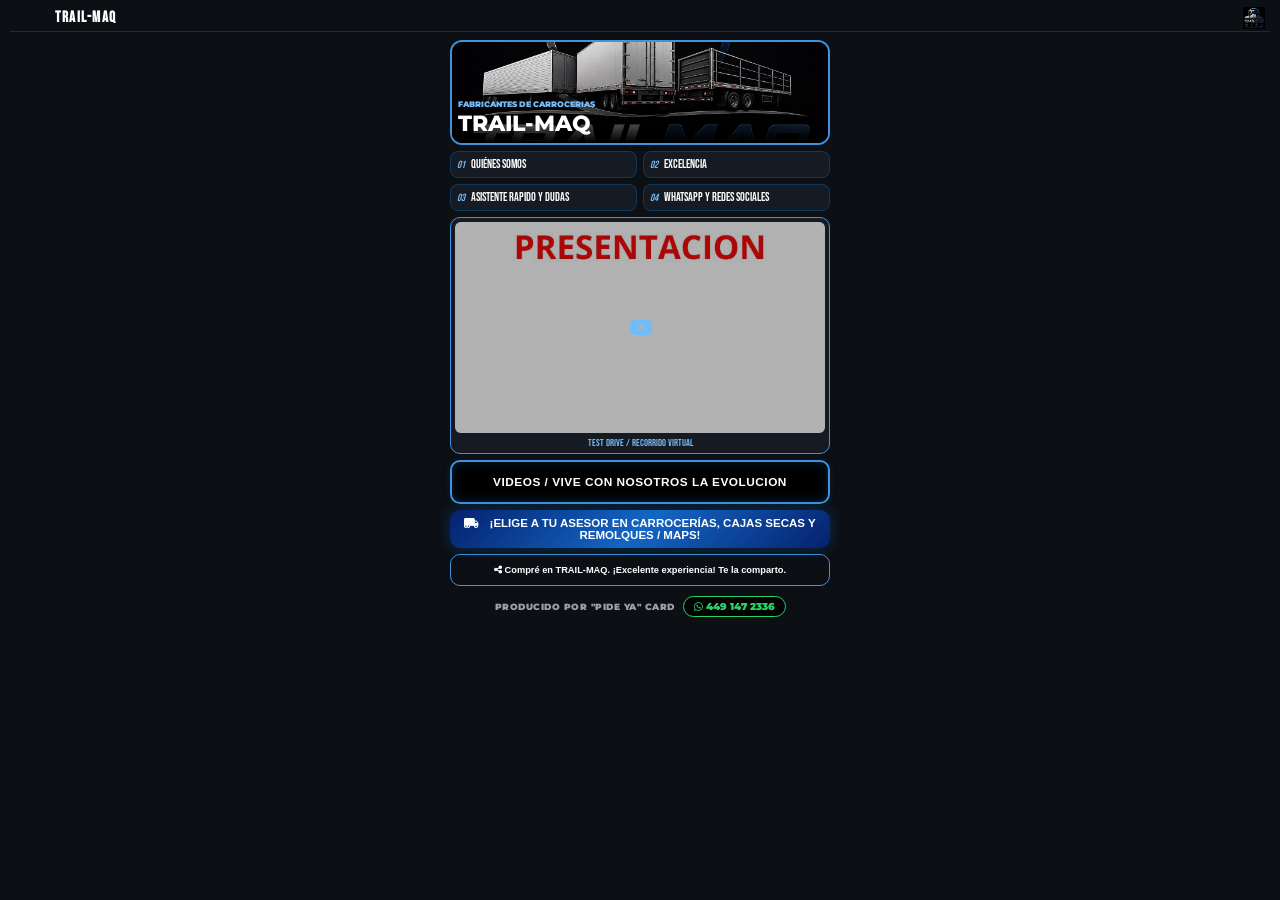
==== index.html @ 679b9bf4 "Add files via upload" ====
<!DOCTYPE html>
<html lang="es">
<head>
    <meta charset="utf-8" />
    <meta name="viewport" content="width=device-width,initial-scale=1,maximum-scale=1,user-scalable=0" />
    <link rel="icon" href="data:,">
    
    <!-- CONFIGURACIÓN DE OPEN GRAPH (OG SHARE) MEJORADA -->
    <meta property="og:type" content="website" />
    <meta property="og:url" content="https://demo-agricola.pideya.contact/" />
    <meta property="og:title" content="TRAIL-MAQ … potencia implacable para tu producción." />
    <meta property="og:description" content="Explora la experiencia TRAIL-MAQ. Potencia, durabilidad y tecnología de precisión para tu empresa." />
    
    <!-- Ruta absoluta apuntando a la nueva imagen y dominio de Cloudflare -->
    <meta property="og:image" content="https://demo-agricola.pideya.contact/og_agricola.jpg" />
    <meta property="og:image:secure_url" content="https://demo-agricola.pideya.contact/og_agricola.jpg" />
    <meta property="og:image:type" content="image/jpeg" />
    <meta property="og:image:width" content="1200" />
    <meta property="og:image:height" content="630" />

    <title>TRAIL-MAQ | CONECTA CARD</title>
    
    <link rel="stylesheet" href="style.css" />
    <link rel="stylesheet" href="https://cdnjs.cloudflare.com/ajax/libs/font-awesome/6.4.2/css/all.min.css">
    <link href="https://fonts.googleapis.com/css2?family=Montserrat:wght@400;600;800;900&family=Bebas+Neue&family=Playfair+Display:ital,wght@0,700;1,700&display=swap" rel="stylesheet">
</head>
<body>
    
    <section id="portada-hub" class="main-hub">
        <header class="magazine-header">
            <div class="header-title-container">
                <h1 class="agency-name">TRAIL-MAQ</h1>
                <div class="download-track-container">
                    </div>
            </div>
            <img src="assets/brand/logo.png" alt="Logo BMW" class="agency-logo">
        </header>

        <div class="mosaic-grid">
            <div class="mosaic-item hero-block" onclick="openProfileZoom()">
                <img id="profile-pic-img" src="assets/hero/main-photo.jpg" alt="POWER CONSTRUCTION">
                <div class="hero-overlay">
                    <span class="edition-label">FABRICANTES DE CARROCERIAS</span>
                    <h2 class="hero-title">TRAIL-MAQ</h2>
                </div>
            </div>

            <div class="mosaic-item menu-block">
                <div class="magazine-menu-grid">
                    <button class="mag-btn" onclick="showAppContent('cat1')">
                        <span class="num">01</span> QUIÉNES SOMOS
                    </button>
                    <button class="mag-btn" onclick="showAppContent('cat2')">
                        <span class="num">02</span> EXCELENCIA
                    </button>
                    <button class="mag-btn" onclick="showAppContent('cat3')">
                        <span class="num">03</span> ASISTENTE RAPIDO Y DUDAS
                    </button>
                    <button class="mag-btn" onclick="showAppContent('cat4')">
                        <span class="num">04</span> WHATSAPP Y REDES SOCIALES
                    </button>
                </div>
            </div>

            <div class="mosaic-item video-block" onclick="openYouTubeVideo()">
                <div class="video-preview" id="yt-iframe-container">
                    <img src="assets/hero/video-thumb.jpg" alt="BMW Test Drive" id="yt-thumb-img">
                    <div class="yt-play-mini" id="yt-play-icon"><i class="fab fa-youtube"></i></div>
                </div>
                <span class="block-label">TEST DRIVE / RECORRIDO VIRTUAL</span>
            </div>

            <!-- BLOQUE DE EVOLUCIÓN COMPLETAMENTE REUBICADO ABAJO DEL VIDEO -->
            <div class="mosaic-item custom-actions-block">
                <button class="btn-custom-action btn-recommended-businesses" onclick="openBrandModal('modal-negocios')">
                    VIDEOS / VIVE CON NOSOTROS LA EVOLUCION
                </button>
            </div>

            <div class="mosaic-item lead-block">
                <button type="button" onclick="abrirCuestionario()" class="btn-shiny-gold shine-effect">
                    <i class="fas fa-truck-moving" style="margin-right: 8px;"></i> ¡ELIGE A TU ASESOR EN CARROCERÍAS, CAJAS SECAS Y REMOLQUES / MAPS!
                </button>
            </div>

            <!-- MENÚ DE CONTACTO - SE GENERA DINÁMICAMENTE POR SCRIPT -->
            <div id="miMenuContacto" class="menu-oculto" onclick="cerrarMenu()">
                <div class="menu-contenido" onclick="event.stopPropagation()">
                    <div class="bloque-mapa-guia" style="text-align: center; padding: 5px 0 15px 0; width: 100%;">
                        <h3 style="font-size: 0.95rem; font-weight: bold; color: #fff; text-transform: uppercase; margin-bottom: 4px; font-family: 'Montserrat', sans-serif;">Contacta a tu Asesor Digital</h3>
                        <p style="font-size: 0.7rem; color: rgba(255,255,255,0.7); margin-bottom: 12px; font-family: 'Montserrat', sans-serif; padding: 0 10px;">Elige al asesor de tu preferencia para recibir atención inmediata / Da clic a su nombre.</p>
                        
                        <!-- CÓMO LLEGAR DIRECTO -->
                        <a id="boton-como-llegar-principal" 
                           href="https://maps.app.goo.gl/DhjuGyGnGQF74pzT9" 
                           target="_blank" 
                           class="btn-menu maps-btn" 
                           style="display: flex; align-items: center; justify-content: center; gap: 10px; width: 100%; padding: 12px; font-weight: bold; background-color: #f80101; color: white; border-radius: 8px; text-decoration: none; font-family: 'Montserrat', sans-serif; font-size: 0.85rem; box-shadow: 0 4px 12px rgba(0,0,0,0.3); border: 1px solid var(--brand-accent);"
                           onclick="playClick()">
                             <i class="fas fa-location-arrow"></i> CÓMO LLEGAR 
                        </a>
                    </div>

                    <!-- Contenedor inyectado por JS -->
                    <div id="contenedor-sucursales"></div>
                    
                    <!-- BOTÓN DE CIERRE FIJO -->
                    <button onclick="cerrarMenu()" class="btn-cerrar">Cerrar</button>
                </div>
            </div>

            <div class="mosaic-item share-block">
                <button class="btn-magazine-share" onclick="shareExperienceRobust()">
                    <i class="fas fa-share-alt"></i> Compré en TRAIL-MAQ. ¡Excelente experiencia! Te la comparto.
                </button>
            </div>
            
            <div class="mosaic-item custom-actions-block">
                <div class="credits-altpro-compact">
                    <span class="produced-by">PRODUCIDO POR "PIDE YA" CARD</span>
                    <a href="https://wa.me/524491472336" target="_blank" class="altpro-link">
                        <i class="fab fa-whatsapp"></i> 449 147 2336
                    </a>
                </div>
            </div>
        </div>
    </section>

    <div id="modal-negocios" class="overlay-modal brand-custom-modal" style="display: none;" onclick="closeBrandModal('modal-negocios')">
        <button class="btn-close-circular" onclick="closeBrandModal('modal-negocios')">×</button>
        <div class="network-scroll-box" onclick="event.stopPropagation()">
            <h3 class="network-modal-title"><i class="fas fa-truck-moving"></i> VIVE LA EVOLUCIÓN EN CARROCERÍAS Y REMOLQUES A LA MEDIDA</h3>
            <p class="network-modal-subtitle">Descubre lo que nos hace diferentes</p>
            <div class="network-buttons-grid">
                <button class="btn-network-link" onclick="openNetworkCard('https://www.youtube.com/shorts/ph2y92pgU94')"><i class="fas fa-car-side"></i> EL PODER QUE TU MERECES</button>
                <button class="btn-network-link" onclick="openNetworkCard('https://www.youtube.com/shorts/afdjMZqkNzM')"><i class="fas fa-charging-station"></i> TECNOLOGÍA E INNOVACIÓN</button>
                <button class="btn-network-link" onclick="openNetworkCard('https://www.youtube.com/shorts/diPB89riM7c')"><i class="fas fa-tags"></i> ESTE ES TU MOMENTO</button>
                <button class="btn-network-link" onclick="openNetworkCard('https://www.youtube.com/shorts/G9i3Ji_wdS8')"><i class="fas fa-wrench"></i> TODO LO QUE NECESITAS</button>
            </div>
        </div>
    </div>

    <main id="dynamic-content-layer" class="content-overlay" style="display: none;">
        <button class="btn-close-circular" onclick="closeAppContent()">×</button>
        <section class="tab-pane" id="cat1-pane" style="display: none;"><div id="grid-cat1" class="carousel-zigzag-grid"></div></section>
        <section class="tab-pane" id="cat2-pane" style="display: none;"><div id="grid-cat2" class="carousel-zigzag-grid"></div></section>
        
        <!-- APARTADO DE PREGUNTAS FRECUENTES (ADAPTADO A FABRICANTES Y DISTRIBUIDORES DE CARROCERÍAS Y REMOLQUES) -->
        <section class="tab-pane" id="cat3-pane" style="display: none; padding: 20px; color: #fff; font-family: 'Montserrat', sans-serif;">
            <h2 class="pane-title" style="text-align: center; margin-bottom: 25px; font-weight: bold; letter-spacing: 1.5px;">PREGUNTAS FRECUENTES</h2>
            <div style="display: flex; flex-direction: column; gap: 15px; max-width: 600px; margin: 0 auto;">
                
                <div style="background: rgba(255,255,255,0.08); padding: 15px; border-radius: 8px; border-left: 4px solid var(--brand-accent, #c5a059);">
                    <h4 style="margin: 0 0 5px 0; font-size: 0.95rem; color: #fff; font-weight: 600;">¿Qué incluye la fabricación o adquisición de una carrocería o remolque?</h4>
                    <p style="margin: 0; font-size: 0.8rem; color: rgba(255,255,255,0.8); line-height: 1.4;">Cada unidad incluye garantía por escrito en estructura y pintura, kit de herrajes y accesorios iniciales, revisión técnica de entrega y certificación de calidad.</p>
                </div>

                <div style="background: rgba(255,255,255,0.08); padding: 15px; border-radius: 8px; border-left: 4px solid var(--brand-accent, #c5a059);">
                    <h4 style="margin: 0 0 5px 0; font-size: 0.95rem; color: #fff; font-weight: 600;">¿Dónde se realizan las entregas de las unidades terminadas?</h4>
                    <p style="margin: 0; font-size: 0.8rem; color: rgba(255,255,255,0.8); line-height: 1.4;">Las entregas se coordinan directamente en nuestra planta de fabricación o mediante traslado especializado a su base de operaciones. Las coordenadas se confirman vía WhatsApp.</p>
                </div>

                <div style="background: rgba(255,255,255,0.08); padding: 15px; border-radius: 8px; border-left: 4px solid var(--brand-accent, #c5a059);">
                    <h4 style="margin: 0 0 5px 0; font-size: 0.95rem; color: #fff; font-weight: 600;">¿Cuál es la política de cancelación o devolución de apartado?</h4>
                    <p style="margin: 0; font-size: 0.8rem; color: rgba(255,255,255,0.8); line-height: 1.4;">Ofrecemos reembolso total del depósito de apartado si el plan de financiamiento para flotilla no es autorizado o si se solicita la anulación antes del inicio de corte y diseño.</p>
                </div>

                <div style="background: rgba(255,255,255,0.08); padding: 15px; border-radius: 8px; border-left: 4px solid var(--brand-accent, #c5a059);">
                    <h4 style="margin: 0 0 5px 0; font-size: 0.95rem; color: #fff; font-weight: 600;">¿Cómo puedo apartar o financiar mi proyecto a la medida?</h4>
                    <p style="margin: 0; font-size: 0.8rem; color: rgba(255,255,255,0.8); line-height: 1.4;">Puede asegurar su proyecto con un anticipo inicial mediante transferencia y liquidar o activar su esquema de crédito o arrendamiento puro al momento de la entrega final.</p>
                </div>

                <div style="background: rgba(255,255,255,0.08); padding: 15px; border-radius: 8px; border-left: 4px solid var(--brand-accent, #c5a059);">
                    <h4 style="margin: 0 0 5px 0; font-size: 0.95rem; color: #fff; font-weight: 600;">¿Cuentan con visitas a planta o revisión de prototipos?</h4>
                    <p style="margin: 0; font-size: 0.8rem; color: rgba(255,255,255,0.8); line-height: 1.4;">¡Afirmativo! Agendamos citas personalizadas para inspección de acabados, revisión de prototipos en planta y asesoría técnica con nuestros especialistas en carrocería.</p>
                </div>

            </div>
        </section>

            </div>
        </section>

        <section class="tab-pane" id="cat4-pane" style="display: none;"> ....
            <h2 class="pane-title">CONTACTO</h2>
            <div class="contact-panel-robust">
                <p class="address-tag"><i class="fas fa-building"></i> ¡Síguenos en nuestras redes y canales oficiales!</p>
                <div class="social-vertical-stack">
                    <a id="link-whatsapp-direct" href="https://wa.me/5214491472336?text=Hi,%20I'm%20interested%20in%20booking%20a%20tour%20with%20Maya%20Blue%20Sailing." target="_blank" class="stack-btn" style="background-color: #25d366; color: #fff;"><i class="fab fa-whatsapp"></i> CHATEA POR WHATSAPP</a>
                    <a id="link-web-chirey" href="https://images.unsplash.com/photo-1460925895917-afdab827c52f?auto=format&fit=crop&w=1200&q=80" target="_blank" class="stack-btn fb-color" style="background-color: #002d62;"><i class="fas fa-globe"></i> SITIO WEB OFICIAL</a>
                    <a id="link-fb-chirey" href="https://www.facebook.com/?locale=es_LA" target="_blank" class="stack-btn fb-color"><i class="fab fa-facebook"></i> FACEBOOK OFICIAL</a>
                    <a id="link-ig-chirey" href="https://www.instagram.com/my_sing_studio/" target="_blank" class="stack-btn" style="background: linear-gradient(45deg, #f09433 0%, #e6683c 25%, #dc2743 50%, #cc2366 75%, #bc1888 100%); color: #fff;"><i class="fab fa-instagram"></i> INSTAGRAM</a>
                </div>
                <div class="qr-reubicado-container">
                    <h4 class="qr-section-heading">ESCANEA EL CÓDIGO QR</h4>
                    <img src="assets/hero/qr.png" alt="QR Local" class="qr-embedded-img">
                    <a href="assets/hero/qr.png" download="qr.png" class="btn-download-qr-integrated" onclick="playClickSound()">
                        <i class="fas fa-cloud-download-alt"></i> COMPARTIR QR
                    </a>
                </div>
            </div>
        </section>
    </main>

    <div id="lightbox" class="overlay-modal" style="display: none;" onclick="closeLightbox()">
        <button class="btn-close-circular" onclick="closeLightbox()">×</button>
        <div class="zoom-premium-content" onclick="event.stopPropagation()">
            <button class="btn-nav-lightbox btn-prev" onclick="changeLightboxImage(-1)"><i class="fas fa-chevron-left"></i></button>
            <div class="zoom-image-wrapper">
                <img id="lightbox-image" src="" alt="Zoom">
                <img src="assets/brand/logo.png" class="mini-logo-zoom-overlay">
            </div>
            <button class="btn-nav-lightbox btn-next" onclick="changeLightboxImage(1)"><i class="fas fa-chevron-right"></i></button>
        </div>
    </div>

    <div id="text-zoom-modal" class="overlay-modal" style="display: none;" onclick="closeTextZoom()">
        <div class="text-zoom-card" onclick="event.stopPropagation()">
            <button class="btn-close-circular" style="top:-20px; right:-20px;" onclick="closeTextZoom()">×</button>
            <div class="card-branding-header" style="display: flex; align-items: center;">
                <img src="assets/brand/logo.png" class="card-logo" style="width: 40px; margin-right: 10px;">
                <h3 id="text-zoom-title"></h3>
            </div>
            <hr class="gold-divider" style="border: 0; border-top: 1px solid var(--brand-accent); margin: 15px 0;">
            <div id="text-zoom-content" style="white-space: pre-line;"></div>
        </div>
    </div>

    <audio id="spot-intro" src="assets/sounds/spot-intro.mp3" preload="auto" loop></audio>
    <audio id="sndFxClick" src="assets/sounds/clic.mp3"></audio>
    
    <div id="video-lightbox-overlay" class="overlay-modal" style="display:none;" onclick="closeVideoLightbox()">
        <button class="btn-close-circular" onclick="closeVideoLightbox()">×</button>
        <div class="zoom-premium-content" onclick="event.stopPropagation()">
            <div class="zoom-image-wrapper" style="width: 90%; max-width: 600px;">
                <iframe id="video-lightbox-frame" style="width: 100%; aspect-ratio: 16/9; border: 3px solid var(--brand-accent); border-radius: 10px;" src="" allowfullscreen></iframe>
            </div>
        </div>
    </div>

    <script src="script.js"></script>
    <!-- MODAL DEL CUESTIONARIO INTELIGENTE (POTENCIA EXTERNA + CONTROL INTERNO) -->
<div id="cuestionario-modal" class="overlay-modal" style="display: none;" onclick="// Bloqueado click afuera para obligar a responder">
    <div class="cuestionario-card" onclick="event.stopPropagation()">
        
        <!-- Encabezado de Bienvenida -->
        <div id="cuestionario-header">
            <div class="card-branding-header" style="display: flex; align-items: center;">
                <img src="assets/brand/logo.png" class="card-logo" style="width: 40px; margin-right: 10px;">
                <h3 style="color: var(--brand-accent, #f80101); margin: 0; font-size: 1.2rem;">Asistente Personalizado</h3>
            </div>
            <p class="cuestionario-bienvenida">¡Bienvenido/a! Permítenos ayudarte a encontrar al especialista ideal para ti. Solo te tomará unos segundos responder unas breves preguntas.</p>
            <div class="progress-bar-container">
                <div id="cuestionario-progress" class="progress-bar" style="width: 10%;"></div>
            </div>
            <hr class="gold-divider" style="border: 0; border-top: 1px solid var(--brand-accent, #f80101); margin: 15px 0;">
        </div>

        <!-- Pasos Dinámicos del Cuestionario -->
        <div id="cuestionario-body">
            
            <!-- PASO 1: Datos Básicos -->
            <div class="cuestionario-paso" id="paso-1">
                <h4>PASO 1. Datos básicos del prospecto</h4>
                <p class="paso-desc">Estos datos permiten dar seguimiento oportuno.</p>
                <div class="form-group">
                    <label>Nombre completo *</label>
                    <input type="text" id="q-nombre" placeholder="Ej. Juan Pérez" required>
                </div>
                <div class="form-group">
                    <label>WhatsApp *</label>
                    <input type="tel" id="q-whatsapp" placeholder="Ej. 4491234567" required>
                </div>
                <div class="form-group">
                    <label>Correo electrónico (opcional)</label>
                    <input type="email" id="q-correo" placeholder="Ej. juan@correo.com">
                </div>
                <div class="form-group">
                    <label>¿Cómo prefieres que te contactemos?</label>
                    <div class="opciones-vertical">
                        <button type="button" class="btn-opcion-q" onclick="guardarDatoPaso(1, 'contacto', 'WhatsApp')">WhatsApp</button>
                        <button type="button" class="btn-opcion-q" onclick="guardarDatoPaso(1, 'contacto', 'Llamada')">Llamada</button>
                        <button type="button" class="btn-opcion-q" onclick="guardarDatoPaso(1, 'contacto', 'Correo')">Correo</button>
                    </div>
                </div>
            </div>

            <!-- PASO 2: Carrocería, Caja Seca o Remolque de Interés -->
<div class="cuestionario-paso" id="paso-2" style="display:none;">
    <h4>PASO 2. ¿Qué tipo de carrocería, caja seca o remolque te interesa?</h4>
    <p class="paso-desc">Informa al asesor sobre el diseño, modelo o tipo de unidad requerida para tu flota.</p>
    <div class="opciones-grid">
        <button type="button" class="btn-opcion-q" onclick="guardarDatoPaso(2, 'modelo', 'Caja Seca (Seca / Carga General)')">Caja Seca (Carga General)</button>
        <button type="button" class="btn-opcion-q" onclick="guardarDatoPaso(2, 'modelo', 'Caja Refrigerada / Termo')">Caja Refrigerada / Termo</button>
        <button type="button" class="btn-opcion-q" onclick="guardarDatoPaso(2, 'modelo', 'Carrocería Redilas / Estacas')">Carrocería Redilas / Estacas</button>
        <button type="button" class="btn-opcion-q" onclick="guardarDatoPaso(2, 'modelo', 'Plataforma / Cama Baja')">Plataforma / Cama Baja</button>
        <button type="button" class="btn-opcion-q" onclick="guardarDatoPaso(2, 'modelo', 'Tolva / Volteo / Especializada')">Tolva / Volteo / Especializada</button>
        <button type="button" class="btn-opcion-q" onclick="guardarDatoPaso(2, 'modelo', 'Remolque / Semi-remolque a la Medida')">Remolque a la Medida / Otro</button>
    </div>
    <!-- Botones de navegación integrados -->
    <div class="cuestionario-footer" style="margin-top: 20px; display: flex; justify-content: space-between;">
        <button type="button" class="btn-q-nav" onclick="cambiarPasoCuestionario(-1)">Anterior</button>
        <button type="button" class="btn-q-nav" onclick="cambiarPasoCuestionario(1)">Siguiente</button>
    </div>
</div>

            <!-- PASO 3: Tipo de Operación o Carga de Transporte -->
<div class="cuestionario-paso" id="paso-3" style="display:none;">
    <h4>PASO 3. ¿Qué tipo de carga o ruta principal realizarás con la unidad?</h4>
    <p class="paso-desc">Perfilado inicial de la operación, tipo de trayecto y exigencia logística.</p>
    <div class="opciones-grid">
        <button type="button" class="btn-opcion-q" onclick="guardarDatoPaso(3, 'tipo', 'Carga Seca General / Paquetería / Secos')">Carga Seca General</button>
        <button type="button" class="btn-opcion-q" onclick="guardarDatoPaso(3, 'tipo', 'Alimentos Perecederos / Cadena de Frío / Termo')">Perecederos / Refrigerados</button>
        <button type="button" class="btn-opcion-q" onclick="guardarDatoPaso(3, 'tipo', 'Transporte Agrícola / Granos / Semillas en Redilas')">Granos / Redilas Agrícolas</button>
        <button type="button" class="btn-opcion-q" onclick="guardarDatoPaso(3, 'tipo', 'Carga Pesada / Materiales de Construcción / Plataforma')">Materiales / Plataforma</button>
        <button type="button" class="btn-opcion-q" onclick="guardarDatoPaso(3, 'tipo', 'Transporte a Granel / Tolvas / Volteo')">Granel / Tolvas / Volteo</button>
        <button type="button" class="btn-opcion-q" onclick="guardarDatoPaso(3, 'tipo', 'Distribución Local / Reparto Urbano / Full')">Distribución Local / Regional</button>
        <button type="button" class="btn-opcion-q" onclick="guardarDatoPaso(3, 'tipo', 'Rutas Federales de Larga Distancia / Expreso')">Larga Distancia / Federal</button>
        <button type="button" class="btn-opcion-q" onclick="guardarDatoPaso(3, 'tipo', 'Otro / Proyecto de Carrocería Especializada')">Otro / Proyecto Especializado</button>
    </div>
    <div class="cuestionario-footer" style="margin-top: 20px; display: flex; justify-content: space-between;">
        <button type="button" class="btn-q-nav" onclick="cambiarPasoCuestionario(-1)">Anterior</button>
        <button type="button" class="btn-q-nav" onclick="cambiarPasoCuestionario(1)">Siguiente</button>
    </div>
</div>

            <!-- PASO 4: Régimen de Operación y Frecuencia de Ruta -->
<div class="cuestionario-paso" id="paso-4" style="display:none;">
    <h4>PASO 4. ¿Cuál será el régimen de operación y frecuencia de las rutas?</h4>
    <p class="paso-desc">Segmentación de la exigencia operativa, kilometraje y desgaste de la unidad.</p>
    <div class="opciones-grid">
        <button type="button" class="btn-opcion-q" onclick="guardarDatoPaso(4, 'uso', 'Operación Intensiva / Rutas Federales Diarias (Full / Sencillo)')">Intensiva / Rutas Federales Diarias</button>
        <button type="button" class="btn-opcion-q" onclick="guardarDatoPaso(4, 'uso', 'Distribución Local Continua / Reparto Urbano Diario')">Diaria / Reparto Urbano Local</button>
        <button type="button" class="btn-opcion-q" onclick="guardarDatoPaso(4, 'uso', 'Uso Estacional / Picos de Demanda o Temporada de Cosecha')">Estacional / Picos de Demanda</button>
        <button type="button" class="btn-opcion-q" onclick="guardarDatoPaso(4, 'uso', 'Arrendamiento Temporal / Flotilla de Apoyo para Proyecto')">Renta / Flotilla Temporal</button>
        <button type="button" class="btn-opcion-q" onclick="guardarDatoPaso(4, 'uso', 'Uso Intermitente / Rutas Regionales Espaciadas')">Intermitente / Rutas Regionales</button>
        <button type="button" class="btn-opcion-q" onclick="guardarDatoPaso(4, 'uso', 'Expansión de Flotilla para Empresa de Transporte / Logística')">Flotilla / Empresa de Transporte</button>
    </div>
    <div class="cuestionario-footer" style="margin-top: 20px; display: flex; justify-content: space-between;">
        <button type="button" class="btn-q-nav" onclick="cambiarPasoCuestionario(-1)">Anterior</button>
        <button type="button" class="btn-q-nav" onclick="cambiarPasoCuestionario(1)">Siguiente</button>
    </div>
</div>

            <!-- PASO 5: Temporalidad -->
<div class="cuestionario-paso" id="paso-5" style="display:none;">
    <h4>PASO 5. ¿Cuándo planeas comprar?</h4>
    <p class="paso-desc">Esta métrica de urgencia es oro para la gerencia.</p>
    <div class="opciones-vertical">
        <button type="button" class="btn-opcion-q" onclick="guardarDatoPaso(5, 'tiempo', 'Esta semana'); guardarDatoPaso(5, 'prioridad', 'verde')">Esta semana</button>
        <button type="button" class="btn-opcion-q" onclick="guardarDatoPaso(5, 'tiempo', 'Este mes'); guardarDatoPaso(5, 'prioridad', 'verde')">Este mes</button>
        <button type="button" class="btn-opcion-q" onclick="guardarDatoPaso(5, 'tiempo', 'Dentro de 3 meses'); guardarDatoPaso(5, 'prioridad', 'amarillo')">Dentro de 3 meses</button>
        <button type="button" class="btn-opcion-q" onclick="guardarDatoPaso(5, 'tiempo', 'Dentro de 6 meses'); guardarDatoPaso(5, 'prioridad', 'rojo')">Dentro de 6 meses</button>
        <button type="button" class="btn-opcion-q" onclick="guardarDatoPaso(5, 'tiempo', 'Solo estoy investigando'); guardarDatoPaso(5, 'prioridad', 'rojo')">Solo estoy investigando</button>
    </div>
    <!-- Botones de navegación integrados -->
    <div class="cuestionario-footer" style="margin-top: 20px; display: flex; justify-content: space-between;">
        <button type="button" class="btn-q-nav" onclick="cambiarPasoCuestionario(-1)">Anterior</button>
        <button type="button" class="btn-q-nav" onclick="cambiarPasoCuestionario(1)">Siguiente</button>
    </div>
</div>

            <!-- PASO 6: Método de adquisición y financiamiento -->
<div class="cuestionario-paso" id="paso-6" style="display:none;">
    <h4>PASO 6. ¿Qué esquema financiero o de adquisición requieres?</h4>
    <p class="paso-desc">Perfilado del esquema corporativo y financiero para la inversión de tu unidad.</p>
    <div class="opciones-vertical">
        <button type="button" class="btn-opcion-q" onclick="guardarDatoPaso(6, 'metodo', 'Crédito Automotriz / Bancario para Flotilla')">Crédito Bancario / Flotilla</button>
        <button type="button" class="btn-opcion-q" onclick="guardarDatoPaso(6, 'metodo', 'Arrendamiento Puro / Leasing (Deducible)')">Arrendamiento Puro (Leasing)</button>
        <button type="button" class="btn-opcion-q" onclick="guardarDatoPaso(6, 'metodo', 'Arrendamiento Financiero')">Arrendamiento Financiero</button>
        <button type="button" class="btn-opcion-q" onclick="guardarDatoPaso(6, 'metodo', 'Pago de Contado / Recursos Propios')">Contado / Recursos Propios</button>
        <button type="button" class="btn-opcion-q" onclick="guardarDatoPaso(6, 'metodo', 'Requiere Asesoría Financiera / Corridas')">Requiere Asesoría y Corridas</button>
    </div>
    <!-- Botones de navegación integrados -->
    <div class="cuestionario-footer" style="margin-top: 20px; display: flex; justify-content: space-between;">
        <button type="button" class="btn-q-nav" onclick="cambiarPasoCuestionario(-1)">Anterior</button>
        <button type="button" class="btn-q-nav" onclick="cambiarPasoCuestionario(1)">Siguiente</button>
    </div>
</div>

            <!-- PASO 7: Presupuesto o Rango de Inversión en Carrocerías / Remolques -->
<div class="cuestionario-paso" id="paso-7" style="display:none;">
    <h4>PASO 7. ¿Cuál es tu rango de inversión aproximado por carrocería, caja o remolque?</h4>
    <p class="paso-desc">Clasificación del capital o capacidad de enganche/inversión (MXN).</p>
    <div class="opciones-vertical">
        <button type="button" class="btn-opcion-q" onclick="guardarDatoPaso(7, 'presupuesto', 'Menos de $250K MXN (Carrocerías Ligeras / Redilas Cortas)')">Menos de $250K MXN (Carrocerías Ligeras)</button>
        <button type="button" class="btn-opcion-q" onclick="guardarDatoPaso(7, 'presupuesto', '$250K a $600K MXN (Cajas Secas / Redilas de 3.5 Ton a Torton)')">$250K a $600K MXN (Cajas Secas / Torton)</button>
        <button type="button" class="btn-opcion-q" onclick="guardarDatoPaso(7, 'presupuesto', '$600K a $1.2 MDP (Remolques / Semirremolques / Termos)')">$600K a $1.2 MDP (Remolques / Termos)</button>
        <button type="button" class="btn-opcion-q" onclick="guardarDatoPaso(7, 'presupuesto', 'Más de $1.2 MDP (Fulles / Tolvas Especializadas / Alta Gama)')">Más de $1.2 MDP (Fulles / Especializadas)</button>
        <button type="button" class="btn-opcion-q" onclick="guardarDatoPaso(7, 'presupuesto', 'Cotización por Paquete de Flotilla / Empresa de Transporte')">Paquete de Flotilla / Empresa</button>
    </div>
    <!-- Botones de navegación integrados -->
    <div class="cuestionario-footer" style="margin-top: 20px; display: flex; justify-content: space-between;">
        <button type="button" class="btn-q-nav" onclick="cambiarPasoCuestionario(-1)">Anterior</button>
        <button type="button" class="btn-q-nav" onclick="cambiarPasoCuestionario(1)">Siguiente</button>
    </div>
</div>

            <!-- PASO 8: Promoción o incentivo comercial de interés -->
<div class="cuestionario-paso" id="paso-8" style="display:none;">
    <h4>PASO 8. ¿Qué incentivo comercial o programa te interesa aplicar?</h4>
    <p class="paso-desc">Mide directamente la efectividad de las campañas y bonos vigentes para carrocerías y paquetes de flotilla.</p>
    <div class="opciones-vertical">
        <button type="button" class="btn-opcion-q" onclick="guardarDatoPaso(8, 'promocion', 'Paquete de Flotilla / Descuento por Volumen de Unidades')">Paquete de Flotilla / Descuento por Volumen</button>
        <button type="button" class="btn-opcion-q" onclick="guardarDatoPaso(8, 'promocion', 'Tasa Preferencial / Financiamiento Especial para Transporte')">Tasa Preferencial / Crédito de Unidades</button>
        <button type="button" class="btn-opcion-q" onclick="guardarDatoPaso(8, 'promocion', 'Kit de Herrajes y Accesorios Extra Gratis para Carrocería')">Kit de Accesorios / Herrajes Gratis</button>
        <button type="button" class="btn-opcion-q" onclick="guardarDatoPaso(8, 'promocion', 'Garantía extendida en Estructura y Pintura de la Caja')">Garantía Extendida Estructura y Pintura</button>
        <button type="button" class="btn-opcion-q" onclick="guardarDatoPaso(8, 'promocion', 'Diseño y Muestra de Prototipo a la Medida')">Diseño y Muestra de Prototipo a la Medida</button>
        <button type="button" class="btn-opcion-q" onclick="guardarDatoPaso(8, 'promocion', 'Ninguno / Cotización Estándar')">Ninguno / Cotización Estándar</button>
    </div>
    <!-- Botones de navegación integrados -->
    <div class="cuestionario-footer" style="margin-top: 20px; display: flex; justify-content: space-between;">
        <button type="button" class="btn-q-nav" onclick="cambiarPasoCuestionario(-1)">Anterior</button>
        <button type="button" class="btn-q-nav" onclick="cambiarPasoCuestionario(1)">Siguiente</button>
    </div>
</div>

            <!-- PASO 9: Canal de origen y Auditoría ROI -->
<div class="cuestionario-paso" id="paso-9" style="display:none;">
    <h4>PASO 9. ¿Cómo conociste nuestra FABRICA / DISTRIBUIDORA DE CARROCERÍAS Y REMOLQUES?</h4>
    <p class="paso-desc">Auditoría pura de Retorno de Inversión (ROI) para proyectos de transporte y flotillas.</p>
    <div class="opciones-grid">
        <button type="button" class="btn-opcion-q" onclick="guardarDatoPaso(9, 'origen', 'Mi asesor comercial')">Mi asesor comercial</button>
        <button type="button" class="btn-opcion-q" onclick="guardarDatoPaso(9, 'origen', 'Recomendación / Colega Transportista')">Recomendación / Colega</button>
        <button type="button" class="btn-opcion-q" onclick="guardarDatoPaso(9, 'origen', 'Facebook / Redes Sociales')">Facebook / Redes Sociales</button>
        <button type="button" class="btn-opcion-q" onclick="guardarDatoPaso(9, 'origen', 'Expo / Feria del Transporte o Logística')">Expo / Feria del Transporte</button>
        <button type="button" class="btn-opcion-q" onclick="guardarDatoPaso(9, 'origen', 'WhatsApp / Mensajería')">WhatsApp / Mensajería</button>
        <button type="button" class="btn-opcion-q" onclick="guardarDatoPaso(9, 'origen', 'Búsqueda en Google')">Búsqueda en Google</button>
        <button type="button" class="btn-opcion-q" onclick="guardarDatoPaso(9, 'origen', 'Sitio Web Oficial')">Sitio Web Oficial</button>
        <button type="button" class="btn-opcion-q" onclick="guardarDatoPaso(9, 'origen', 'Código QR / Planta o Sucursal')">Código QR / Planta</button>
        <button type="button" class="btn-opcion-q" onclick="guardarDatoPaso(9, 'origen', 'Otro medio')">Otro medio</button>
    </div>
    
    <div class="cuestionario-footer" style="margin-top: 20px; display: flex; justify-content: space-between;">
        <button type="button" id="btn-q-prev" class="btn-q-nav" onclick="cambiarPasoCuestionario(-1)">Anterior</button>
        <button type="button" id="btn-q-next" class="btn-q-nav" onclick="cambiarPasoCuestionario(1)">Siguiente</button>
    </div>
</div>

<div class="cuestionario-paso" id="paso-10" style="display:none;">
    <h4>PASO 10. Selecciona a tu asesor</h4>
    <div style="margin-top: 20px; padding: 15px; border-top: 2px solid #f80101;">
        <p>Para brindarte una atención personalizada, elige a tu asesor de confianza:</p>
        <select id="asesor-selector" style="width: 100%; padding: 10px; margin-top: 10px;">
            <option value="ASESOR 1">ASESOR 1</option>
            <option value="ASESOR 2">ASESOR 2</option>
            <option value="ASESOR 3">ASESOR 3</option>
            <option value="ASESOR 4">ASESOR 4</option>
            <option value="ASESOR 5">ASESOR 5</option>
            <option value="ASESOR 6">ASESOR 6</option>
        </select>
    </div>
    <div style="margin-top: 20px;">
        <button style="width: 100%; padding: 15px; background-color: #f80101; color: white; border: none; cursor: pointer;" onclick="finalizarCuestionarioYMostrarAsesores()">FINALIZAR Y ENVIAR</button>
    </div>
    <div class="cuestionario-footer" style="margin-top: 20px;">
        <button id="btn-q-prev" class="btn-q-nav" onclick="cambiarPasoCuestionario(-1)">Anterior</button>
    </div>
</div>
---- style.css ----
:root {
    --brand-accent: #4191db; /* Azul BMW Oficial Corporativo */
    --brand-secondary: #74bbf5; /* Celeste M de Altas Prestaciones */
    --bg-premium: #0c0f14; /* Gris Oxford muy Oscuro/Negro Deportivo */
    --gold-gradient: linear-gradient(135deg, #05216e 0%, #1366c5 50%, #05216e 100%); /* Gradiente Corporativo BMW M */
    --bg-card-dark: #161a22; /* Tarjetas esmeriladas */
    --mar-claro: #009cde;
    --cielo-profundo: #0c0f14;
}

* { box-sizing: border-box; margin: 0; padding: 0; -webkit-tap-highlight-color: transparent; }
body { background-color: var(--bg-premium); font-family: 'Montserrat', sans-serif; color: #fff; overflow: hidden; width: 100vw; height: 100vh; user-select: none; }

.audio-toggle { position: fixed; top: 10px; left: 10px; z-index: 7500; background: rgba(0,0,0,0.8); border: 1px solid var(--brand-accent); color: var(--brand-secondary); width: 35px; height: 35px; border-radius: 50%; display: flex; align-items: center; justify-content: center; }

.main-hub { height: 100vh; padding: 5px 10px; display: flex; flex-direction: column; align-items: center; overflow: hidden; justify-content: flex-start; gap: 4px; }

.magazine-header { width: 100%; display: flex; justify-content: space-between; align-items: center; padding: 2px 5px 2px 45px; border-bottom: 1px solid rgba(0,102,178,0.4); margin-bottom: 4px; }
.header-title-container { display: flex; flex-direction: column; gap: 1px; }
.agency-name { font-family: 'Bebas Neue'; font-size: 0.95rem; color: #fff; letter-spacing: 1.5px; }
.agency-logo { width: 22px; }

.download-track-container { display: flex; flex-direction: column; gap: 1px; margin-top: 1px; }
.download-text { font-size: 0.48rem; color: #ffffff; font-weight: 600; text-transform: uppercase; letter-spacing: 0.5px; }
.btn-download-audio { display: inline-flex; align-items: center; justify-content: center; gap: 4px; background: transparent; border: 1px solid var(--brand-secondary); color: var(--brand-secondary); padding: 2px 6px; border-radius: 5px; font-size: 0.5rem; font-weight: 800; text-decoration: none; width: fit-content; transition: background 0.2s ease; }
.btn-download-audio:active { background: rgba(0, 156, 222, 0.2); }

.mosaic-grid { display: grid; grid-template-columns: 1.2fr 0.8fr; gap: 6px; width: 100%; max-width: 380px; }
.hero-block { grid-column: 1 / -1; height: 105px; position: relative; border-radius: 12px; overflow: hidden; cursor: pointer; border: 2px solid var(--brand-accent); } 
.hero-block img { width: 100%; height: 100%; object-fit: cover; }
.hero-overlay { position: absolute; bottom: 0; left: 0; width: 100%; background: linear-gradient(transparent, #000); padding: 6px; }
.edition-label { font-size: 0.52rem; color: var(--brand-secondary); font-weight: 900; }
.hero-title { font-family: 'Montserrat', sans-serif !important; font-weight: 800 !important; font-size: 1.35rem; line-height: 1.2; font-style: normal; }

.menu-block { grid-column: 1 / -1; }
.magazine-menu-grid { display: grid; grid-template-columns: 1fr 1fr; gap: 6px; }
.mag-btn { background: var(--bg-card-dark); border: 1px solid rgba(0, 102, 178, 0.4); color: #fff; padding: 6px; border-radius: 8px; text-align: left; font-family: 'Bebas Neue'; font-size: 0.72rem; display: flex; align-items: center; gap: 6px; cursor: pointer; backdrop-filter: blur(10px); }
.mag-btn .num { color: var(--brand-secondary); font-style: italic; font-size: 0.65rem; }

.video-block { grid-column: 1 / -1; background: var(--bg-card-dark); border-radius: 10px; padding: 4px; display: flex; flex-direction: column; gap: 4px; border: 1px solid var(--brand-accent); cursor: pointer; backdrop-filter: blur(10px); }
.video-preview { position: relative; flex: 1; border-radius: 6px; overflow: hidden; height: 100%; }
.video-preview img, .video-preview iframe { width: 100%; height: 100%; object-fit: cover; border: none; }
.yt-play-mini { position: absolute; inset: 0; display: flex; align-items: center; justify-content: center; background: rgba(0,0,0,0.3); color: var(--brand-secondary); font-size: 1.3rem; }
.block-label { font-family: 'Bebas Neue'; font-size: 0.6rem; text-align: center; color: var(--brand-secondary); }

.lead-block { grid-column: 1 / -1; }
.btn-shiny-gold { width: 100%; height: 38px; border-radius: 10px; border: none; background: var(--gold-gradient); color: #fff; font-weight: 900; font-size: 0.72rem; position: relative; overflow: hidden; cursor: pointer; box-shadow: 0 0 15px rgba(0, 102, 178, 0.4); }

.share-block { grid-column: 1 / -1; }
.btn-magazine-share { width: 100%; height: 32px; background: transparent; border: 1px solid var(--brand-accent); color: #fff; border-radius: 10px; font-weight: 800; font-size: 0.58rem; cursor: pointer; }

.custom-actions-block { grid-column: 1 / -1; display: flex; flex-direction: column; gap: 5px; width: 100%; max-width: 380px; }

.btn-custom-action { width: 100%; height: 44px; background: #000; border-radius: 10px; font-weight: 900; font-size: 0.74rem; text-transform: uppercase; display: flex; align-items: center; justify-content: center; gap: 6px; cursor: pointer; letter-spacing: 0.5px; }
.btn-recommended-businesses { border: 2px solid var(--brand-accent); color: #fff; box-shadow: inset 0 0 12px rgba(0, 102, 178, 0.3), 0 0 8px rgba(0, 102, 178, 0.15); }

.credits-altpro-compact { margin-top: 4px; padding: 0; display: flex !important; flex-direction: row !important; align-items: center !important; justify-content: center !important; gap: 8px; width: 100%; }
.produced-by { font-size: 0.58rem; font-weight: 900; color: rgba(255,255,255,0.6); text-transform: uppercase; letter-spacing: 0.5px; }
.altpro-link { background: #000; border: 1px solid #25D366; color: #25D366; padding: 4px 10px; border-radius: 20px; font-weight: 900; text-decoration: none; display: inline-flex !important; align-items: center; gap: 4px; font-size: 0.6rem; }

.contact-panel-robust { display: flex; flex-direction: column; align-items: center; width: 100%; max-width: 320px; gap: 8px; margin: 0 auto; }
.address-tag { font-size: 0.65rem; text-align: center; color: rgba(255,255,255,0.8); line-height: 1.3; font-weight: 600; width: 100%; border-bottom: 1px dashed rgba(255,255,255,0.1); padding-bottom: 4px; }

.qr-reubicado-container { width: 100%; background: var(--bg-card-dark); border: 1px dashed var(--brand-accent); border-radius: 12px; padding: 10px; display: flex; flex-direction: column; align-items: center; gap: 8px; margin-top: 8px; }
.qr-section-heading { font-family: 'Bebas Neue'; font-size: 0.95rem; color: var(--brand-secondary); letter-spacing: 1px; text-transform: uppercase; }
.qr-embedded-img { width: 100px; height: 100px; display: block; border-radius: 6px; background: #fff; padding: 4px; object-fit: contain; }
.btn-download-qr-integrated { width: 100%; height: 32px; text-decoration: none; background: var(--gold-gradient); color: #ffffff; border: none; border-radius: 6px; font-size: 0.6rem; font-weight: 900; display: inline-flex; align-items: center; justify-content: center; gap: 4px; text-transform: uppercase; letter-spacing: 0.5px; transition: opacity 0.2s; }

.content-overlay { position: fixed; inset: 0; background: rgba(12, 15, 20, 0.98); z-index: 5000; padding: 60px 10px 10px; overflow-y: auto; display: flex; flex-direction: column; align-items: center; }

.carousel-zigzag-grid { display: flex; overflow-x: auto; gap: 15px; padding: 20px; scroll-snap-type: x mandatory; width: 100%; }
.carousel-zigzag-grid img { width: 250px; height: 180px; object-fit: cover; border-radius: 15px; scroll-snap-align: center; border: 2px solid var(--brand-accent); cursor: pointer; }
.overlay-modal { position: fixed; inset: 0; background: rgba(0,0,0,0.98); z-index: 10001; display: flex; align-items: center; justify-content: center; }
.zoom-premium-content { position: relative; width: 100vw; height: 100vh; display: flex; align-items: center; justify-content: center; }
.zoom-image-wrapper { position: relative; display: inline-flex; align-items: center; justify-content: center; max-width: 90%; }
#lightbox-image { max-height: 80vh; border: 3px solid var(--brand-accent); border-radius: 10px; }
.mini-logo-zoom-overlay { position: absolute; top: 15px; right: 15px; width: 45px; pointer-events: none; filter: drop-shadow(0 0 5px rgba(0,0,0,0.5)); }
.btn-nav-lightbox { position: absolute; top: 50%; background: rgba(255,255,255,0.2); border: none; color: white; padding: 15px; border-radius: 50%; cursor: pointer; z-index: 10002; font-size: 1.5rem; display: none; }
.btn-prev { left: 10px; }
.btn-next { right: 10px; }
.btn-close-circular { position: absolute; top: 15px; right: 15px; background: var(--brand-accent); color: #fff; width: 40px; height: 40px; border-radius: 50%; border: 3px solid #fff; z-index: 10003; display: flex; align-items: center; justify-content: center; font-size: 1.2rem; font-weight: bold; cursor: pointer; }

.text-zoom-card { background: #0a0a0a; color: #fffdfd; padding: 25px; border-radius: 15px; border: 5px solid var(--brand-accent); width: 85%; max-width: 400px; position: relative; }
.card-branding-header { display: flex; align-items: center; margin-bottom: 5px; }
#text-zoom-title { font-family: 'Bebas Neue'; font-size: 1.5rem; letter-spacing: 1px; color: var(--brand-accent); }
.gold-divider { border: 1px solid var(--brand-accent); margin: 15px 0; opacity: 0.5; }
#text-zoom-content { font-size: 0.95rem; line-height: 1.5; text-align: justify; white-space: pre-line; }

.shine-effect::after { content: ''; position: absolute; top: -50%; left: -100%; width: 50%; height: 200%; background: rgba(255,255,255,0.3); transform: rotate(30deg); animation: shine 3s infinite; }
@keyframes shine { 0% { left: -100%; } 20% { left: 150%; } 100% { left: 150%; } }

.social-vertical-stack { display: flex; flex-direction: column; gap: 10px; width: 100%; max-width: 300px; margin-top: 5px; }
.stack-btn { padding: 12px; border-radius: 12px; font-weight: 900; text-decoration: none; text-align: center; display: flex; align-items: center; justify-content: center; gap: 10px; font-size: 0.8rem; }
.fb-color { background: #1877F2; color: #fff; }
.maps-color { background: #fff; color: #000; border: 2px solid var(--brand-accent); }
.btn-close-circular { position: absolute; top: 15px; right: 15px; background: var(--brand-accent); color: #fff; width: 40px; height: 40px; border-radius: 50%; border: 3px solid #fff; z-index: 10000; display: flex; align-items: center; justify-content: center; font-size: 1.2rem; font-weight: bold; cursor: pointer; }

.network-scroll-box { width: 92%; max-width: 400px; background: var(--bg-card-dark); border: 2px solid var(--brand-accent); border-radius: 20px; padding: 25px 20px; max-height: 80vh; overflow-y: auto; text-align: center; backdrop-filter: blur(15px); }
.network-modal-title { font-family: 'Bebas Neue'; font-size: 1.6rem; color: #fff; letter-spacing: 1px; margin-bottom: 4px; }
.network-modal-subtitle { font-size: 0.65rem; color: rgba(255,255,255,0.6); text-transform: uppercase; margin-bottom: 20px; font-weight: 600; }
.network-buttons-grid { display: grid; grid-template-columns: 1fr; gap: 10px; width: 100%; }
.btn-network-link { width: 100%; height: 46px; background: rgba(0,0,0,0.4); border: 1px solid rgba(0,102,178,0.3); border-radius: 10px; color: #fff; font-size: 0.75rem; font-weight: 800; display: inline-flex; align-items: center; justify-content: center; gap: 10px; cursor: pointer; transition: all 0.2s ease; text-transform: uppercase; }

.menu-oculto {
    display: none; 
    position: fixed; 
    top: 0; 
    left: 0; 
    width: 100%; 
    height: 100%; 
    background: rgba(12, 15, 20, 0.95); 
    z-index: 9999; 
    flex-direction: column; 
    align-items: center; 
    justify-content: center;
}

.menu-contenido {
    display: flex; 
    flex-direction: column; 
    gap: 8px; 
    width: 90%; 
    max-width: 320px;
    max-height: 85vh;
    overflow-y: auto;
    padding: 10px;
}

.sucursal-accordion-btn {
    width: 100%;
    background: var(--bg-card-dark);
    color: #fff;
    padding: 8px 12px;
    font-family: 'Montserrat', sans-serif;
    font-weight: bold;
    font-size: 0.78rem;
    border: 1px solid var(--brand-accent);
    border-radius: 6px;
    text-align: left;
    cursor: pointer;
    display: flex;
    justify-content: flex-start;
    align-items: center;
    gap: 10px;
}

/* Estilos para el contenedor e imagen miniatura de los asesores */
.wrapper-miniatura-asesor {
    width: 36px;
    height: 36px;
    border-radius: 50%;
    overflow: hidden;
    border: 2px solid var(--brand-secondary);
    flex-shrink: 0;
    box-shadow: 0 0 6px rgba(0, 156, 222, 0.4);
    cursor: pointer;
    transition: transform 0.2s ease;
}
.wrapper-miniatura-asesor:active {
    transform: scale(0.9);
}
.img-miniatura-asesor {
    width: 100%;
    height: 100%;
    object-fit: cover;
}
.texto-accordion-asesor {
    flex-grow: 1;
    text-transform: uppercase;
}
.icono-accordion-flecha {
    margin-left: auto;
    font-size: 0.7rem;
    color: rgba(255,255,255,0.5);
}

.sucursal-panel-content {
    display: none;
    flex-direction: column;
    gap: 8px;
    padding: 10px;
    background: rgba(0, 102, 178, 0.08);
    border-left: 2px solid var(--brand-secondary);
    margin-bottom: 5px;
    border-radius: 0 0 6px 6px;
}

.btn-menu {
    padding: 10px; 
    text-align: center; 
    border-radius: 5px; 
    text-decoration: none; 
    font-weight: bold; 
    color: white; 
    font-family: 'Montserrat', sans-serif;
    font-size: 0.75rem;
    display: block;
}
.whatsapp { background-color: #25d366; }
.maps-btn { background-color: #0066b2; }
.btn-cerrar { margin-top: 15px; padding: 12px; background: #222; color: white; border: none; border-radius: 5px; cursor: pointer; font-weight: bold; }

.quad-row-grid {
    display: grid;
    grid-template-columns: 1fr 1fr; 
    gap: 10px; 
    width: 100%;
}

.polaroid-item {
    width: 100%;
    height: 120px; 
    overflow: hidden;
    cursor: pointer;
}

.polaroid-item img {
    width: 100%;
    height: 100%;
    object-fit: cover; 
    border-radius: 8px;
}

.gallery-title-white {
    width: 100% !important;
    text-align: center !important;
    margin-bottom: 10px !important;
    font-weight: bold;
}

.btn-details-gold {
    display: flex !important;
    align-items: center !important;
    justify-content: center !important;
    width: 90% !important;
    height: 42px !important;
    margin: 15px auto 0 auto !important;
    background: transparent !important;
    border: 1px solid var(--brand-secondary) !important;
    color: var(--brand-secondary) !important;
    font-family: 'Bebas Neue', sans-serif !important;
    font-size: 0.9rem !important;
    letter-spacing: 1.5px !important;
    text-transform: uppercase !important;
    border-radius: 6px !important;
    cursor: pointer !important;
    transition: all 0.3s ease !important;
}

[id^="grid-cat"] {
    display: flex !important;
    flex-direction: column !important;
    align-items: center !important;
    width: 100% !important;
    max-width: 380px !important; 
    margin: 0 auto !important;
    padding: 10px 0 !important;
}

/* Clases añadidas para robustecer la visualización de la información extra en Contacto */
.bloque-adicional-contacto {
    width: 100%;
    padding: 10px;
    background: rgba(255,255,255,0.03);
    border: 1px solid rgba(0, 102, 178, 0.2);
    border-radius: 8px;
    margin-top: 5px;
}
.linea-contacto-directa {
    display: flex;
    align-items: center;
    gap: 10px;
    font-size: 0.75rem;
    color: #fff;
    text-decoration: none;
    padding: 6px 0;
}
.linea-contacto-directa i {
    color: var(--brand-secondary);
    width: 16px;
    text-align: center;
}
.linea-contacto-directa span {
    font-weight: 600;
}
.lbl-contacto-sub {
    font-size: 0.55rem;
    color: rgba(255,255,255,0.4);
    text-transform: uppercase;
    display: block;
    margin-bottom: -2px;
}
.marca-elegante-asesor {
    font-family: 'Bebas Neue', sans-serif;
    font-size: 0.85rem;
    color: var(--brand-secondary);
    letter-spacing: 1px;
    margin-top: 4px;
    border-top: 1px dashed rgba(255,255,255,0.1);
    padding-top: 4px;
    text-align: right;
}

/* Fuerza a que las flechas se muestren de forma predeterminada en el Lightbox */
#lightbox .btn-nav-lightbox {
    display: flex !important;
    align-items: center;
    justify-content: center;
}

/* Oculta las flechas ÚNICAMENTE cuando se abra el perfil de un asesor */
#lightbox.hide-nav-arrows .btn-nav-lightbox {
    display: none !important;
}
/* ==========================================================================
   CUESTIONARIO INTELIGENTE (POTENCIA EXTERNA + CONTROL INTERNO)
   ========================================================================== */

.cuestionario-card {
    background-color: #111111; /* Fondo oscuro premium */
    border: 2px solid var(--brand-accent, #f80101);
    border-radius: 12px;
    padding: 25px;
    width: 90%;
    max-width: 500px;
    box-shadow: 0 10px 30px rgba(0, 0, 0, 0.7);
    max-height: 85vh;
    overflow-y: auto;
    position: relative;
}

.cuestionario-bienvenida {
    color: #e0e0e0;
    font-size: 0.95rem;
    line-height: 1.4;
    margin: 10px 0 15px 0;
}

/* Barra de progreso */
.progress-bar-container {
    background-color: #222222;
    border-radius: 4px;
    height: 6px;
    width: 100%;
    margin-bottom: 10px;
    overflow: hidden;
}

.progress-bar {
    background-color: var(--brand-accent, #f80101);
    height: 100%;
    transition: width 0.3s ease;
    width: 10%;
}

/* Pasos y textos */
.cuestionario-paso h4 {
    color: #ffffff;
    margin: 0 0 5px 0;
    font-size: 1.1rem;
    font-weight: 600;
}

.paso-desc {
    color: #888888;
    font-size: 0.85rem;
    margin: 0 0 15px 0;
}

/* Grupos de formularios (Paso 1) */
.form-group {
    margin-bottom: 15px;
    text-align: left;
}

.form-group label {
    display: block;
    color: #cccccc;
    font-size: 0.85rem;
    margin-bottom: 5px;
    font-weight: 500;
}

.form-group input {
    background-color: #1a1a1a;
    border: 1px solid #333333;
    border-radius: 6px;
    color: #ffffff;
    padding: 10px 12px;
    width: 100%;
    box-sizing: border-box;
    font-size: 0.95rem;
    transition: border-color 0.2s;
}

.form-group input:focus {
    border-color: var(--brand-accent, #f80101);
    outline: none;
}

/* Contenedores de botones de opción */
.opciones-vertical {
    display: flex;
    flex-direction: column;
    gap: 10px;
    margin-top: 5px;
}

.opciones-grid {
    display: grid;
    grid-template-columns: repeat(2, 1fr);
    gap: 10px;
    margin-top: 5px;
}

/* Botones de opción interactivos */
.btn-opcion-q {
    background-color: #1a1a1a;
    border: 1px solid #333333;
    border-radius: 6px;
    color: #ffffff;
    cursor: pointer;
    font-size: 0.9rem;
    padding: 12px 15px;
    text-align: left;
    transition: all 0.2s ease;
    width: 100%;
    font-weight: 500;
}

.btn-opcion-q:hover {
    border-color: var(--brand-accent, #f80101);
    background-color: rgba(248, 1, 1, 0.05);
}

/* Estado seleccionado activo */
.btn-opcion-q.active-q {
    background-color: var(--brand-accent, #f80101) !important;
    border-color: var(--brand-accent, #f80101) !important;
    color: #ffffff !important;
    font-weight: bold;
}

/* Botones inferiores de navegación */
.btn-q-nav {
    background-color: transparent;
    border: 1px solid #444444;
    border-radius: 6px;
    color: #cccccc;
    cursor: pointer;
    font-size: 0.9rem;
    padding: 10px 20px;
    transition: all 0.2s;
}

.btn-q-nav:hover {
    background-color: #222222;
    color: #ffffff;
}

.btn-q-primario {
    background-color: var(--brand-accent, #f80101);
    border-color: var(--brand-accent, #f80101);
    color: #ffffff;
    font-weight: 600;
}

.btn-q-primario:hover {
    background-color: #d00101;
    border-color: #d00101;
}

/* Scrollbar personalizado para el modal */
.cuestionario-card::-webkit-scrollbar {
    width: 6px;
}
.cuestionario-card::-webkit-scrollbar-track {
    background: #111111;
}
.cuestionario-card::-webkit-scrollbar-thumb {
    background: #333333;
    border-radius: 3px;
}
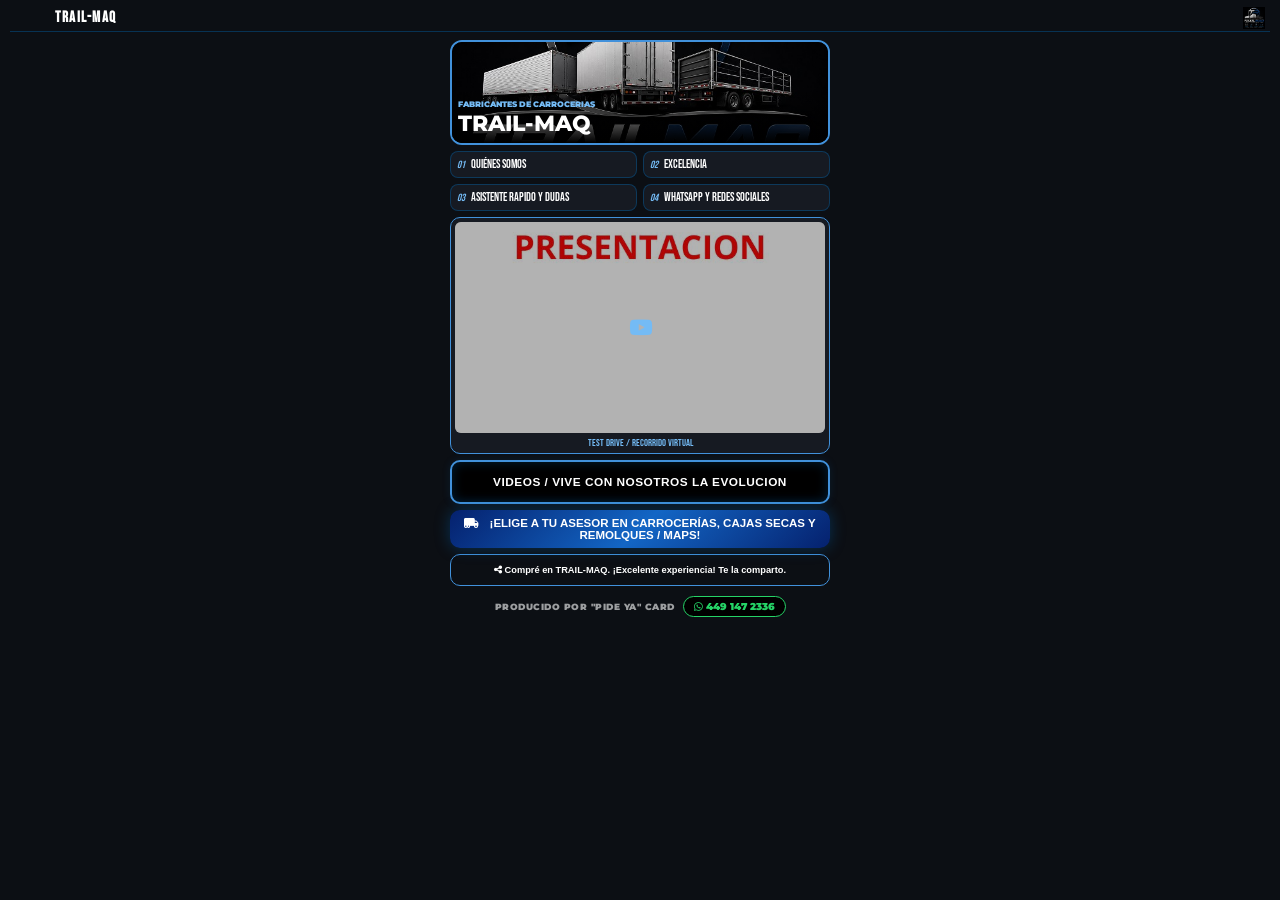
==== commit 147de4e0: "Add files via upload" ====
--- a/index.html
+++ b/index.html
@@ -7,13 +7,13 @@
     
     <!-- CONFIGURACIÓN DE OPEN GRAPH (OG SHARE) MEJORADA -->
     <meta property="og:type" content="website" />
-    <meta property="og:url" content="https://demo-agricola.pideya.contact/" />
-    <meta property="og:title" content="TRAIL-MAQ … potencia implacable para tu producción." />
-    <meta property="og:description" content="Explora la experiencia TRAIL-MAQ. Potencia, durabilidad y tecnología de precisión para tu empresa." />
+    <meta property="og:url" content="https://demo-carrocerias.pideya.contact/" />
+    <meta property="og:title" content="TRAIL-MAQ | Carrocerías, Cajas Secas y Remolques a la Medida" />
+    <meta property="og:description" content="Explora la experiencia TRAIL-MAQ. Durabilidad, ingeniería superior y diseño personalizado para tu flota y rutas." />
     
     <!-- Ruta absoluta apuntando a la nueva imagen y dominio de Cloudflare -->
-    <meta property="og:image" content="https://demo-agricola.pideya.contact/og_agricola.jpg" />
-    <meta property="og:image:secure_url" content="https://demo-agricola.pideya.contact/og_agricola.jpg" />
+    <meta property="og:image" content="https://demo-carrocerias.pideya.contact/og_remolque.jpg" />
+    <meta property="og:image:secure_url" content="https://demo-carrocerias.pideya.contact/og_remolque.jpg" />
     <meta property="og:image:type" content="image/jpeg" />
     <meta property="og:image:width" content="1200" />
     <meta property="og:image:height" content="630" />
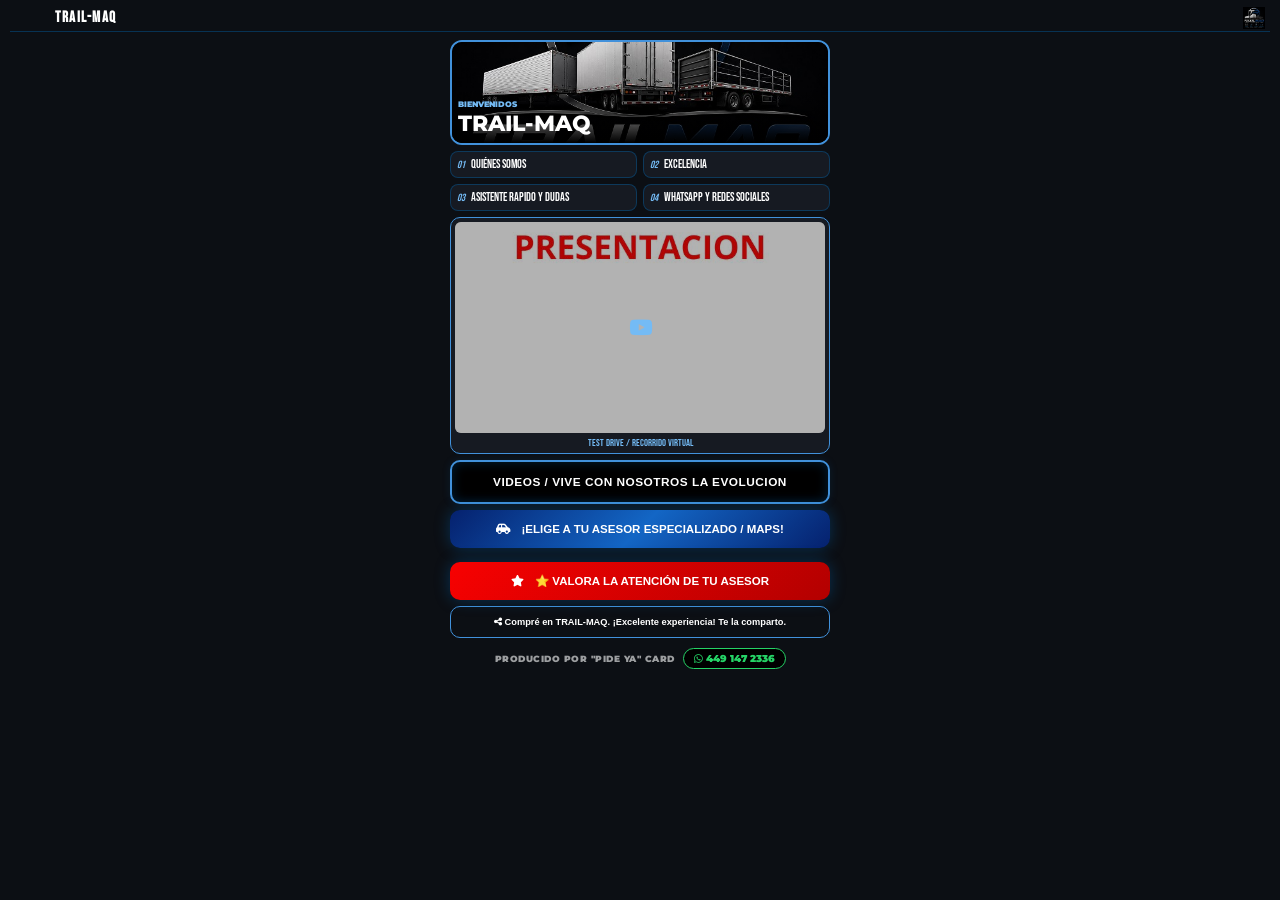
==== commit 8b61477f: "Add files via upload" ====
--- a/index.html
+++ b/index.html
@@ -18,7 +18,7 @@
     <meta property="og:image:width" content="1200" />
     <meta property="og:image:height" content="630" />
 
-    <title>TRAIL-MAQ | CONECTA CARD</title>
+    <title>TRAIL-MAQ | MAS VENTA</title>
     
     <link rel="stylesheet" href="style.css" />
     <link rel="stylesheet" href="https://cdnjs.cloudflare.com/ajax/libs/font-awesome/6.4.2/css/all.min.css">
@@ -38,9 +38,9 @@
 
         <div class="mosaic-grid">
             <div class="mosaic-item hero-block" onclick="openProfileZoom()">
-                <img id="profile-pic-img" src="assets/hero/main-photo.jpg" alt="POWER CONSTRUCTION">
+                <img id="profile-pic-img" src="assets/hero/main-photo.jpg" alt="TRAIL-MAQ">
                 <div class="hero-overlay">
-                    <span class="edition-label">FABRICANTES DE CARROCERIAS</span>
+                    <span class="edition-label">BIENVENIDOS</span>
                     <h2 class="hero-title">TRAIL-MAQ</h2>
                 </div>
             </div>
@@ -57,7 +57,7 @@
                         <span class="num">03</span> ASISTENTE RAPIDO Y DUDAS
                     </button>
                     <button class="mag-btn" onclick="showAppContent('cat4')">
-                        <span class="num">04</span> WHATSAPP Y REDES SOCIALES
+                        <span class="num">04</span> WHATSAPP Y REDES SOCIALES  
                     </button>
                 </div>
             </div>
@@ -79,8 +79,57 @@
 
             <div class="mosaic-item lead-block">
                 <button type="button" onclick="abrirCuestionario()" class="btn-shiny-gold shine-effect">
-                    <i class="fas fa-truck-moving" style="margin-right: 8px;"></i> ¡ELIGE A TU ASESOR EN CARROCERÍAS, CAJAS SECAS Y REMOLQUES / MAPS!
+                    <i class="fas fa-car-side" style="margin-right: 8px;"></i> ¡ELIGE A TU ASESOR ESPECIALIZADO / MAPS!
                 </button>
+            </div>
+
+            <!-- NUEVO BOTÓN INDEPENDIENTE: VALORA LA ATENCIÓN -->
+            <div class="mosaic-item lead-block" style="margin-top: 8px;">
+                <button type="button" onclick="abrirMenuReseñas()" class="btn-shiny-gold shine-effect" style="background: linear-gradient(135deg, #f80101 0%, #b30000 100%); color: #fff;">
+                    <i class="fas fa-star" style="margin-right: 8px;"></i> ⭐ VALORA LA ATENCIÓN DE TU ASESOR
+                </button>
+            </div>
+
+            <!-- MENÚ DE CONTACTO - SE GENERA DINÁMICAMENTE POR SCRIPT -->
+            <div id="miMenuContacto" class="menu-oculto" onclick="cerrarMenu()">
+                <div class="menu-contenido" onclick="event.stopPropagation()">
+                    <div class="bloque-mapa-guia" style="text-align: center; padding: 5px 0 15px 0; width: 100%;">
+                        <h3 style="font-size: 0.95rem; font-weight: bold; color: #fff; text-transform: uppercase; margin-bottom: 4px; font-family: 'Montserrat', sans-serif;">Contacta a tu Asesor Digital</h3>
+                        <p style="font-size: 0.7rem; color: rgba(255,255,255,0.7); margin-bottom: 12px; font-family: 'Montserrat', sans-serif; padding: 0 10px;">Elige al asesor de tu preferencia para recibir atención inmediata / Da clic a su nombre.</p>
+                        
+                        <!-- CÓMO LLEGAR DIRECTO -->
+                        <a id="boton-como-llegar-principal" 
+                           href="https://maps.app.goo.gl/DhjuGyGnGQF74pzT9" 
+                           target="_blank" 
+                           class="btn-menu maps-btn" 
+                           style="display: flex; align-items: center; justify-content: center; gap: 10px; width: 100%; padding: 12px; font-weight: bold; background-color: #f80101; color: white; border-radius: 8px; text-decoration: none; font-family: 'Montserrat', sans-serif; font-size: 0.85rem; box-shadow: 0 4px 12px rgba(0,0,0,0.3); border: 1px solid var(--brand-accent);"
+                           onclick="playClick()">
+                           <i class="fas fa-location-arrow"></i> CÓMO LLEGAR 
+                        </a>
+                    </div>
+
+                    <!-- Contenedor inyectado por JS -->
+                    <div id="contenedor-sucursales"></div>
+                    
+                    <!-- BOTÓN DE CIERRE FIJO -->
+                    <button onclick="cerrarMenu()" class="btn-cerrar">Cerrar</button>
+                </div>
+            </div>
+
+            <!-- NUEVO MENÚ OCULTO PARA RESEÑAS / FEEDBACK CONFIDENCIAL -->
+            <div id="miMenuReseñas" class="menu-oculto" onclick="cerrarMenuReseñas()">
+                <div class="menu-contenido" onclick="event.stopPropagation()">
+                    <div class="bloque-mapa-guia" style="text-align: center; padding: 5px 0 15px 0; width: 100%;">
+                        <h3 style="font-size: 0.95rem; font-weight: bold; color: #fff; text-transform: uppercase; margin-bottom: 4px; font-family: 'Montserrat', sans-serif;">Evaluación de Servicio (Confidencial)</h3>
+                        <p style="font-size: 0.7rem; color: rgba(255,255,255,0.7); margin-bottom: 12px; font-family: 'Montserrat', sans-serif; padding: 0 10px;">Elige a tu asesor para enviar tu calificación directamente a la Gerencia de Ventas.</p>
+                    </div>
+
+                    <!-- Contenedor inyectado por JS para las reseñas -->
+                    <div id="contenedor-reseñas-asesores" style="width: 100%; display: flex; flex-direction: column; gap: 8px;"></div>
+                    
+                    <!-- BOTÓN DE CIERRE FIJO -->
+                    <button onclick="cerrarMenuReseñas()" class="btn-cerrar" style="margin-top: 15px;">Cerrar</button>
+                </div>
             </div>
 
             <!-- MENÚ DE CONTACTO - SE GENERA DINÁMICAMENTE POR SCRIPT -->
@@ -129,7 +178,7 @@
     <div id="modal-negocios" class="overlay-modal brand-custom-modal" style="display: none;" onclick="closeBrandModal('modal-negocios')">
         <button class="btn-close-circular" onclick="closeBrandModal('modal-negocios')">×</button>
         <div class="network-scroll-box" onclick="event.stopPropagation()">
-            <h3 class="network-modal-title"><i class="fas fa-truck-moving"></i> VIVE LA EVOLUCIÓN EN CARROCERÍAS Y REMOLQUES A LA MEDIDA</h3>
+            <h3 class="network-modal-title"><i class="fas fa-car"></i> VIVE LA EVOLUCIÓN</h3>
             <p class="network-modal-subtitle">Descubre lo que nos hace diferentes</p>
             <div class="network-buttons-grid">
                 <button class="btn-network-link" onclick="openNetworkCard('https://www.youtube.com/shorts/ph2y92pgU94')"><i class="fas fa-car-side"></i> EL PODER QUE TU MERECES</button>
@@ -145,7 +194,7 @@
         <section class="tab-pane" id="cat1-pane" style="display: none;"><div id="grid-cat1" class="carousel-zigzag-grid"></div></section>
         <section class="tab-pane" id="cat2-pane" style="display: none;"><div id="grid-cat2" class="carousel-zigzag-grid"></div></section>
         
-        <!-- APARTADO DE PREGUNTAS FRECUENTES (ADAPTADO A FABRICANTES Y DISTRIBUIDORES DE CARROCERÍAS Y REMOLQUES) -->
+        <!-- APARTADO DE PREGUNTAS FRECUENTES (ADAPTADO A CONCESIONARIA DE AUTOS) -->
         <section class="tab-pane" id="cat3-pane" style="display: none; padding: 20px; color: #fff; font-family: 'Montserrat', sans-serif;">
             <h2 class="pane-title" style="text-align: center; margin-bottom: 25px; font-weight: bold; letter-spacing: 1.5px;">PREGUNTAS FRECUENTES</h2>
             <div style="display: flex; flex-direction: column; gap: 15px; max-width: 600px; margin: 0 auto;">
@@ -178,15 +227,12 @@
             </div>
         </section>
 
-            </div>
-        </section>
-
         <section class="tab-pane" id="cat4-pane" style="display: none;"> ....
             <h2 class="pane-title">CONTACTO</h2>
             <div class="contact-panel-robust">
                 <p class="address-tag"><i class="fas fa-building"></i> ¡Síguenos en nuestras redes y canales oficiales!</p>
                 <div class="social-vertical-stack">
-                    <a id="link-whatsapp-direct" href="https://wa.me/5214491472336?text=Hi,%20I'm%20interested%20in%20booking%20a%20tour%20with%20Maya%20Blue%20Sailing." target="_blank" class="stack-btn" style="background-color: #25d366; color: #fff;"><i class="fab fa-whatsapp"></i> CHATEA POR WHATSAPP</a>
+                    <a id="link-whatsapp-direct" href="https://wa.me/5214491472336?text=Hi,%20I'm%20interested%20in%20booking%20a%20tour%20with%20Maya%20Blue%20Sailing." target="_blank" class="stack-btn" style="background-color: #25d366; color: #fff;"><i class="fab fa-whatsapp"></i> CHAT ON WHATSAPP</a>
                     <a id="link-web-chirey" href="https://images.unsplash.com/photo-1460925895917-afdab827c52f?auto=format&fit=crop&w=1200&q=80" target="_blank" class="stack-btn fb-color" style="background-color: #002d62;"><i class="fas fa-globe"></i> SITIO WEB OFICIAL</a>
                     <a id="link-fb-chirey" href="https://www.facebook.com/?locale=es_LA" target="_blank" class="stack-btn fb-color"><i class="fab fa-facebook"></i> FACEBOOK OFICIAL</a>
                     <a id="link-ig-chirey" href="https://www.instagram.com/my_sing_studio/" target="_blank" class="stack-btn" style="background: linear-gradient(45deg, #f09433 0%, #e6683c 25%, #dc2743 50%, #cc2366 75%, #bc1888 100%); color: #fff;"><i class="fab fa-instagram"></i> INSTAGRAM</a>
@@ -335,6 +381,7 @@
         <button type="button" class="btn-opcion-q" onclick="guardarDatoPaso(4, 'uso', 'Arrendamiento Temporal / Flotilla de Apoyo para Proyecto')">Renta / Flotilla Temporal</button>
         <button type="button" class="btn-opcion-q" onclick="guardarDatoPaso(4, 'uso', 'Uso Intermitente / Rutas Regionales Espaciadas')">Intermitente / Rutas Regionales</button>
         <button type="button" class="btn-opcion-q" onclick="guardarDatoPaso(4, 'uso', 'Expansión de Flotilla para Empresa de Transporte / Logística')">Flotilla / Empresa de Transporte</button>
+        <button type="button" class="btn-opcion-q" onclick="guardarDatoPaso(4, 'uso', 'Otro')">Otro</button>
     </div>
     <div class="cuestionario-footer" style="margin-top: 20px; display: flex; justify-content: space-between;">
         <button type="button" class="btn-q-nav" onclick="cambiarPasoCuestionario(-1)">Anterior</button>
@@ -360,16 +407,15 @@
     </div>
 </div>
 
-            <!-- PASO 6: Método de adquisición y financiamiento -->
+            <!-- PASO 6: Método de adquisición -->
 <div class="cuestionario-paso" id="paso-6" style="display:none;">
-    <h4>PASO 6. ¿Qué esquema financiero o de adquisición requieres?</h4>
-    <p class="paso-desc">Perfilado del esquema corporativo y financiero para la inversión de tu unidad.</p>
+    <h4>PASO 6. ¿Cómo piensas adquirirlo?</h4>
+    <p class="paso-desc">Perfilado del esquema financiero.</p>
     <div class="opciones-vertical">
-        <button type="button" class="btn-opcion-q" onclick="guardarDatoPaso(6, 'metodo', 'Crédito Automotriz / Bancario para Flotilla')">Crédito Bancario / Flotilla</button>
-        <button type="button" class="btn-opcion-q" onclick="guardarDatoPaso(6, 'metodo', 'Arrendamiento Puro / Leasing (Deducible)')">Arrendamiento Puro (Leasing)</button>
-        <button type="button" class="btn-opcion-q" onclick="guardarDatoPaso(6, 'metodo', 'Arrendamiento Financiero')">Arrendamiento Financiero</button>
-        <button type="button" class="btn-opcion-q" onclick="guardarDatoPaso(6, 'metodo', 'Pago de Contado / Recursos Propios')">Contado / Recursos Propios</button>
-        <button type="button" class="btn-opcion-q" onclick="guardarDatoPaso(6, 'metodo', 'Requiere Asesoría Financiera / Corridas')">Requiere Asesoría y Corridas</button>
+        <button type="button" class="btn-opcion-q" onclick="guardarDatoPaso(6, 'metodo', 'Contado')">Contado</button>
+        <button type="button" class="btn-opcion-q" onclick="guardarDatoPaso(6, 'metodo', 'Crédito')">Crédito</button>
+        <button type="button" class="btn-opcion-q" onclick="guardarDatoPaso(6, 'metodo', 'Arrendamiento')">Arrendamiento</button>
+        <button type="button" class="btn-opcion-q" onclick="guardarDatoPaso(6, 'metodo', 'Aún no lo sé')">Aún no lo sé</button>
     </div>
     <!-- Botones de navegación integrados -->
     <div class="cuestionario-footer" style="margin-top: 20px; display: flex; justify-content: space-between;">
@@ -415,33 +461,37 @@
     </div>
 </div>
 
-            <!-- PASO 9: Canal de origen y Auditoría ROI -->
-<div class="cuestionario-paso" id="paso-9" style="display:none;">
-    <h4>PASO 9. ¿Cómo conociste nuestra FABRICA / DISTRIBUIDORA DE CARROCERÍAS Y REMOLQUES?</h4>
-    <p class="paso-desc">Auditoría pura de Retorno de Inversión (ROI) para proyectos de transporte y flotillas.</p>
+            <!-- PASO 9: Canal de origen y Selección de Asesor -->
+<<div class="cuestionario-paso" id="paso-9" style="display:none;">
+    <h4>PASO 9. ¿Cómo conociste nuestra AGENCIA?</h4>
+    <p>Auditoría pura de Retorno de Inversión (ROI) en publicidad.</p>
     <div class="opciones-grid">
-        <button type="button" class="btn-opcion-q" onclick="guardarDatoPaso(9, 'origen', 'Mi asesor comercial')">Mi asesor comercial</button>
-        <button type="button" class="btn-opcion-q" onclick="guardarDatoPaso(9, 'origen', 'Recomendación / Colega Transportista')">Recomendación / Colega</button>
-        <button type="button" class="btn-opcion-q" onclick="guardarDatoPaso(9, 'origen', 'Facebook / Redes Sociales')">Facebook / Redes Sociales</button>
-        <button type="button" class="btn-opcion-q" onclick="guardarDatoPaso(9, 'origen', 'Expo / Feria del Transporte o Logística')">Expo / Feria del Transporte</button>
-        <button type="button" class="btn-opcion-q" onclick="guardarDatoPaso(9, 'origen', 'WhatsApp / Mensajería')">WhatsApp / Mensajería</button>
-        <button type="button" class="btn-opcion-q" onclick="guardarDatoPaso(9, 'origen', 'Búsqueda en Google')">Búsqueda en Google</button>
-        <button type="button" class="btn-opcion-q" onclick="guardarDatoPaso(9, 'origen', 'Sitio Web Oficial')">Sitio Web Oficial</button>
-        <button type="button" class="btn-opcion-q" onclick="guardarDatoPaso(9, 'origen', 'Código QR / Planta o Sucursal')">Código QR / Planta</button>
-        <button type="button" class="btn-opcion-q" onclick="guardarDatoPaso(9, 'origen', 'Otro medio')">Otro medio</button>
+        <button class="btn-opcion-q" onclick="guardarDatoPaso(9, 'origen', 'Mi asesor')">Mi asesor</button>
+        <button class="btn-opcion-q" onclick="guardarDatoPaso(9, 'origen', 'Un amigo')">Un amigo</button>
+        <button class="btn-opcion-q" onclick="guardarDatoPaso(9, 'origen', 'Facebook')">Facebook</button>
+        <button class="btn-opcion-q" onclick="guardarDatoPaso(9, 'origen', 'Instagram')">Instagram</button>
+        <button class="btn-opcion-q" onclick="guardarDatoPaso(9, 'origen', 'WhatsApp')">WhatsApp</button>
+        <button class="btn-opcion-q" onclick="guardarDatoPaso(9, 'origen', 'Google')">Google</button>
+        <button class="btn-opcion-q" onclick="guardarDatoPaso(9, 'origen', 'Sitio web')">Sitio web</button>
+        <button class="btn-opcion-q" onclick="guardarDatoPaso(9, 'origen', 'Código QR')">Código QR</button>
+        <button class="btn-opcion-q" onclick="guardarDatoPaso(9, 'origen', 'Otro')">Otro</button>
     </div>
     
     <div class="cuestionario-footer" style="margin-top: 20px; display: flex; justify-content: space-between;">
-        <button type="button" id="btn-q-prev" class="btn-q-nav" onclick="cambiarPasoCuestionario(-1)">Anterior</button>
-        <button type="button" id="btn-q-next" class="btn-q-nav" onclick="cambiarPasoCuestionario(1)">Siguiente</button>
+        <button id="btn-q-prev" class="btn-q-nav" onclick="cambiarPasoCuestionario(-1)">Anterior</button>
+        <button id="btn-q-next" class="btn-q-nav" onclick="cambiarPasoCuestionario(1)">Siguiente</button>
     </div>
 </div>
 
 <div class="cuestionario-paso" id="paso-10" style="display:none;">
-    <h4>PASO 10. Selecciona a tu asesor</h4>
+    <h4>PASO 10. Asesor Sugerido</h4>
     <div style="margin-top: 20px; padding: 15px; border-top: 2px solid #f80101;">
-        <p>Para brindarte una atención personalizada, elige a tu asesor de confianza:</p>
-        <select id="asesor-selector" style="width: 100%; padding: 10px; margin-top: 10px;">
+        <p>Con la información que nos diste, te sugerimos al asesor da clic en su pestaña:</p>
+        <!-- Esta parte mostrará el nombre del asesor que el sistema elija -->
+        <h3 id="texto-asesor-sugerido" style="color: #f80101; text-align: center; margin: 10px 0;">ASESOR 1</h3>
+        
+        <p style="font-size: 14px; margin-top: 15px;">Pero si prefieres, puedes cambiarlo aquí:</p>
+        <select id="asesor-selector" style="width: 100%; padding: 10px; margin-top: 10px; background: #333; color: white; border: 1px solid #555;">
             <option value="ASESOR 1">ASESOR 1</option>
             <option value="ASESOR 2">ASESOR 2</option>
             <option value="ASESOR 3">ASESOR 3</option>
@@ -451,9 +501,9 @@
         </select>
     </div>
     <div style="margin-top: 20px;">
-        <button style="width: 100%; padding: 15px; background-color: #f80101; color: white; border: none; cursor: pointer;" onclick="finalizarCuestionarioYMostrarAsesores()">FINALIZAR Y ENVIAR</button>
+        <button style="width: 100%; padding: 15px; background-color: #f80101; color: white; border: none; cursor: pointer; font-weight: bold;" onclick="finalizarCuestionarioYMostrarAsesores()">FINALIZAR Y ENVIAR</button>
     </div>
     <div class="cuestionario-footer" style="margin-top: 20px;">
-        <button id="btn-q-prev" class="btn-q-nav" onclick="cambiarPasoCuestionario(-1)">Anterior</button>
+        <button id="btn-q-prev" class="btn-q-nav" onclick="cambiarPasoCuestionario(-1)" style="background: none; border: 1px solid #555; color: white; padding: 10px; cursor: pointer;">Anterior</button>
     </div>
 </div>
--- a/style.css
+++ b/style.css
@@ -80,7 +80,7 @@
 .btn-next { right: 10px; }
 .btn-close-circular { position: absolute; top: 15px; right: 15px; background: var(--brand-accent); color: #fff; width: 40px; height: 40px; border-radius: 50%; border: 3px solid #fff; z-index: 10003; display: flex; align-items: center; justify-content: center; font-size: 1.2rem; font-weight: bold; cursor: pointer; }
 
-.text-zoom-card { background: #0a0a0a; color: #fffdfd; padding: 25px; border-radius: 15px; border: 5px solid var(--brand-accent); width: 85%; max-width: 400px; position: relative; }
+.text-zoom-card { background: #fff; color: #000; padding: 25px; border-radius: 15px; border: 5px solid var(--brand-accent); width: 85%; max-width: 400px; position: relative; }
 .card-branding-header { display: flex; align-items: center; margin-bottom: 5px; }
 #text-zoom-title { font-family: 'Bebas Neue'; font-size: 1.5rem; letter-spacing: 1px; color: var(--brand-accent); }
 .gold-divider { border: 1px solid var(--brand-accent); margin: 15px 0; opacity: 0.5; }
